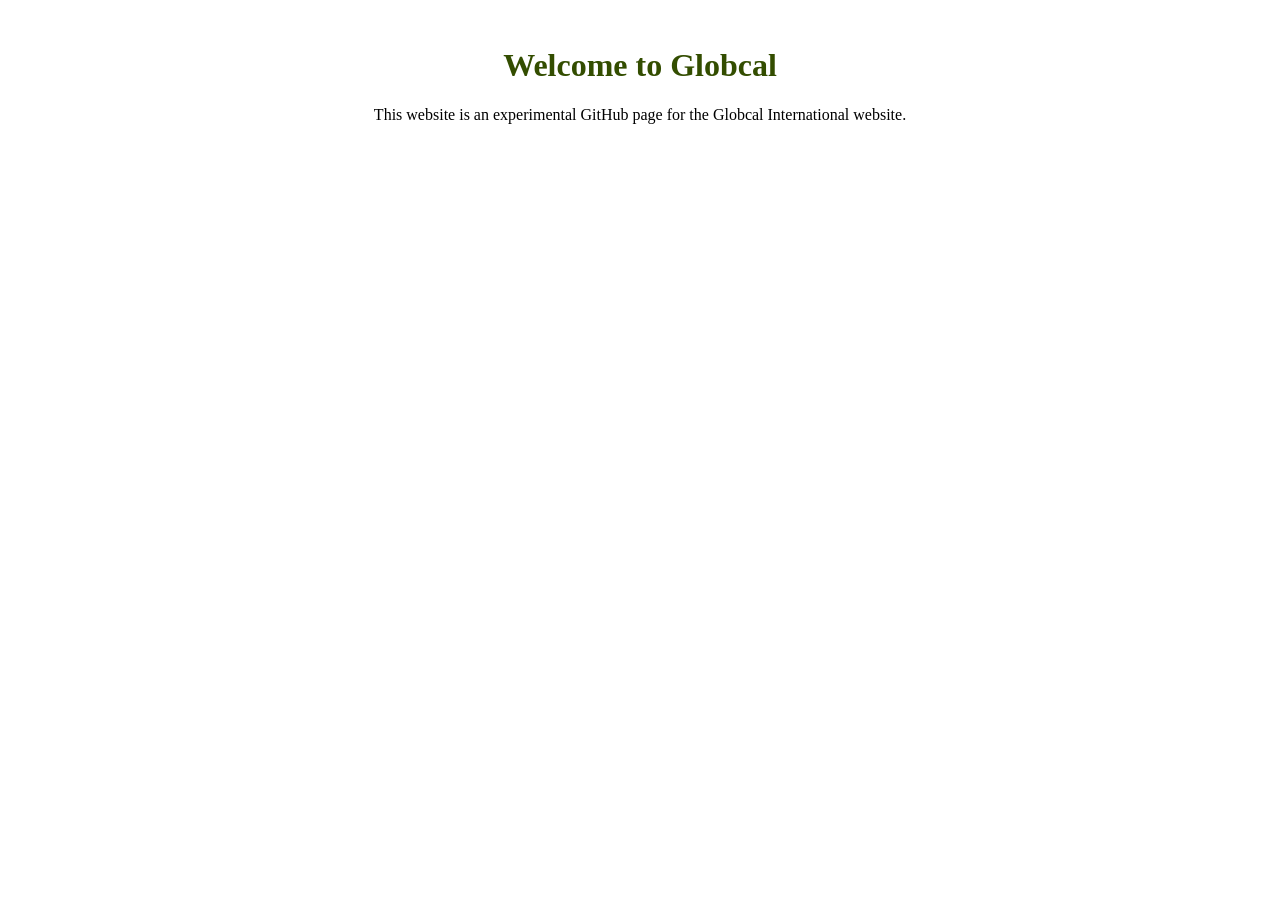
==== index.html @ 5a9773dd "Adding main index.html and styles.css files Globcal Experimental Website" ====
<!DOCTYPE html>
<html>
	<head>
		<title>
			Welcome to Globcal International
		</title>
		<meta charset="utf-8">
		<link href="css/styles.css" rel="stylesheet" type="text/css">
	</head>
	<body>
		<center>
			<br>
			<h1>
				Welcome to Globcal
			</h1>
			<p>
				This website is an experimental GitHub page for the Globcal International website.
			</p>
		<center>
	</body>
</html>
---- css/styles.css ----
h1 {
	color: #334d00;
	font-family: Segoe UI Light;
}

p {
	color: #000000;
	font-family: Segoe UI Light;
}
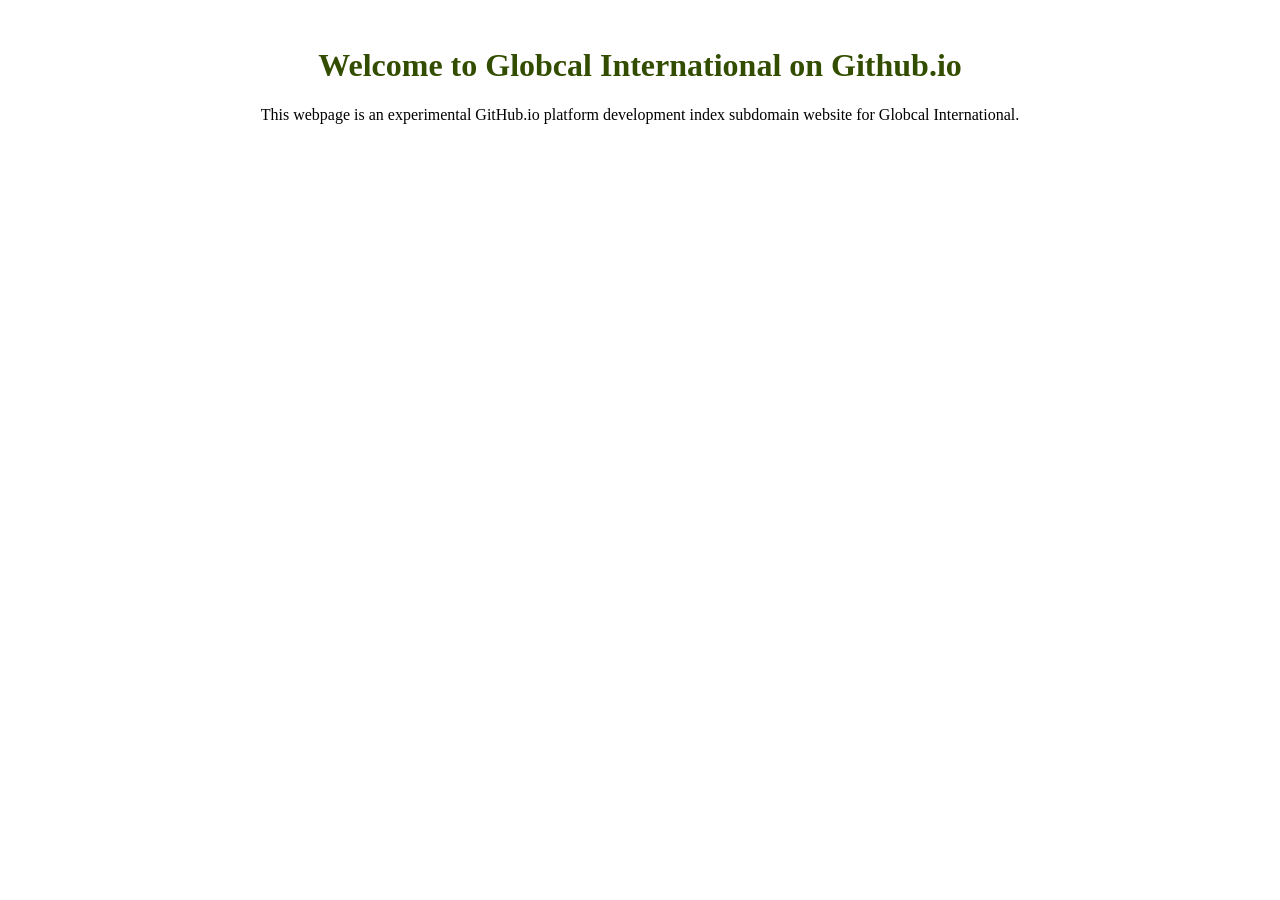
==== commit fc4f699c: "Added Google Analytics Added a Google Analytics tracking script to the HTML of the page." ====
--- a/index.html
+++ b/index.html
@@ -1,21 +1,30 @@
 <!DOCTYPE html>
 <html>
-	<head>
-		<title>
-			Welcome to Globcal International
-		</title>
-		<meta charset="utf-8">
-		<link href="css/styles.css" rel="stylesheet" type="text/css">
-	</head>
+<head>
+<title>	Welcome to Globcal International</title>
+<meta charset="utf-8">
+<link href="css/styles.css" rel="stylesheet" type="text/css">
+		
+<!-- Global site tag (gtag.js) - Google Analytics -->
+<script async src="https://www.googletagmanager.com/gtag/js?id=UA-64254729-25"></script>
+<script>
+  window.dataLayer = window.dataLayer || [];
+  function gtag(){dataLayer.push(arguments);}
+  gtag('js', new Date());
+
+  gtag('config', 'UA-64254729-25');
+</script>
+
+</head>
 	<body>
 		<center>
 			<br>
 			<h1>
-				Welcome to Globcal
+				Welcome to Globcal International on Github.io
 			</h1>
 			<p>
-				This website is an experimental GitHub page for the Globcal International website.
+				This webpage is an experimental GitHub.io platform development index subdomain website for Globcal International.
 			</p>
 		<center>
 	</body>
-</html>+</html>
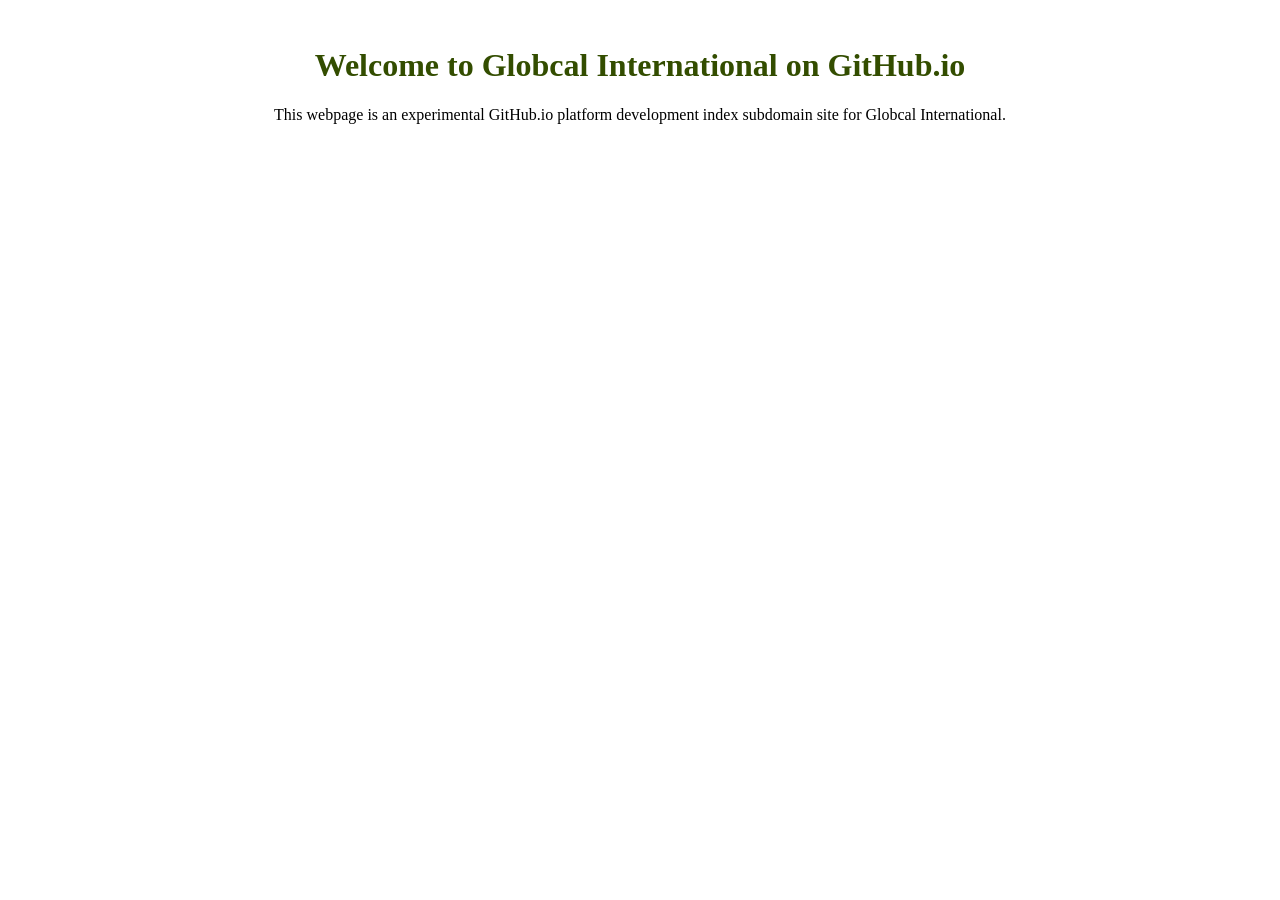
==== commit 43cd453f: "Update index.html" ====
--- a/index.html
+++ b/index.html
@@ -20,10 +20,10 @@
 		<center>
 			<br>
 			<h1>
-				Welcome to Globcal International on Github.io
+				Welcome to Globcal International on GitHub.io
 			</h1>
 			<p>
-				This webpage is an experimental GitHub.io platform development index subdomain website for Globcal International.
+				This webpage is an experimental GitHub.io platform development index subdomain site for Globcal International.
 			</p>
 		<center>
 	</body>
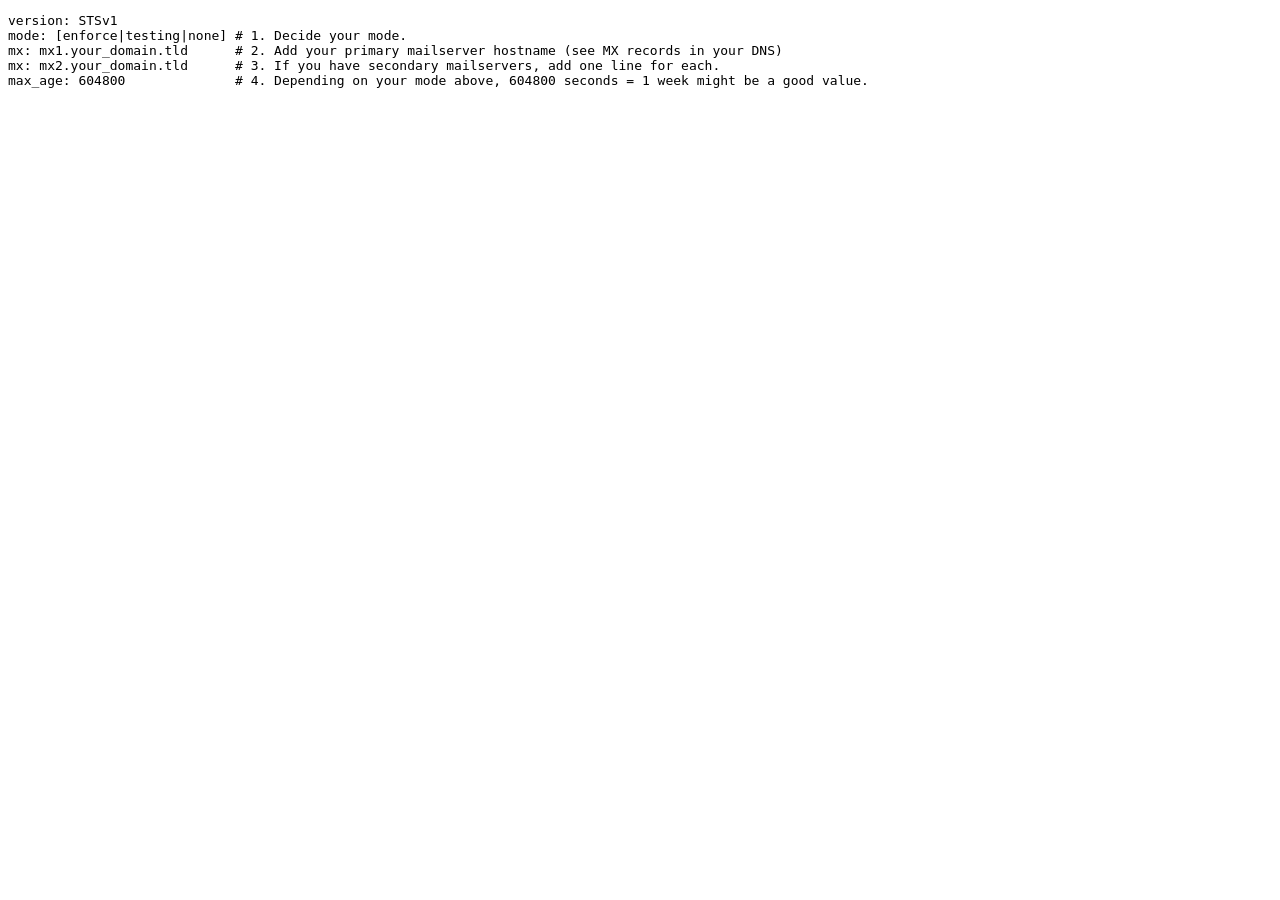
==== commit 43baa4dd: "Initial commit" ====
--- a/index.html
+++ b/index.html
@@ -1,30 +1,6 @@
 <!DOCTYPE html>
-<html>
-<head>
-<title>	Welcome to Globcal International</title>
 <meta charset="utf-8">
-<link href="css/styles.css" rel="stylesheet" type="text/css">
-		
-<!-- Global site tag (gtag.js) - Google Analytics -->
-<script async src="https://www.googletagmanager.com/gtag/js?id=UA-64254729-25"></script>
-<script>
-  window.dataLayer = window.dataLayer || [];
-  function gtag(){dataLayer.push(arguments);}
-  gtag('js', new Date());
-
-  gtag('config', 'UA-64254729-25');
-</script>
-
-</head>
-	<body>
-		<center>
-			<br>
-			<h1>
-				Welcome to Globcal International on GitHub.io
-			</h1>
-			<p>
-				This webpage is an experimental GitHub.io platform development index subdomain site for Globcal International.
-			</p>
-		<center>
-	</body>
-</html>
+<meta name="robots" content="noindex">
+<title>Redirecting to .well-known/mta-sts.txt</title>
+<meta http-equiv="refresh" content="0; URL=.well-known/mta-sts.txt">
+<link rel="canonical" href=".well-known/mta-sts.txt">
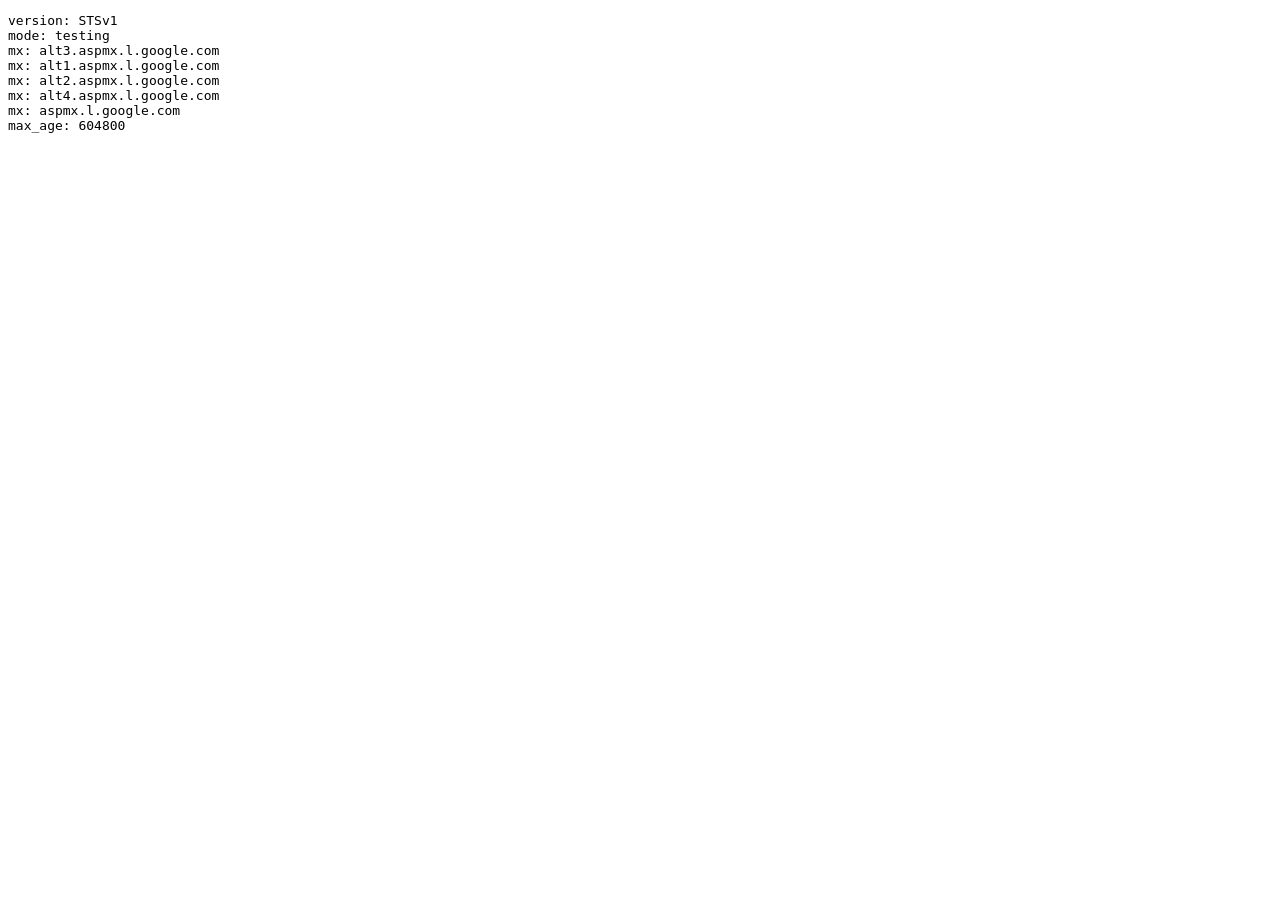
==== commit 3e9e26b1: "Updated sections" ====
--- a/index.html
+++ b/index.html
@@ -4,3 +4,27 @@
 <title>Redirecting to .well-known/mta-sts.txt</title>
 <meta http-equiv="refresh" content="0; URL=.well-known/mta-sts.txt">
 <link rel="canonical" href=".well-known/mta-sts.txt">
+<head>
+<meta http-equiv='Content-Type' content='text/html; charset=UTF-8'>
+<meta http-equiv='X-UA-Compatible' content='IE=edge'>
+
+<meta name='MobileOptimized' content='width'>
+<meta name='HandheldFriendly' content='true'>
+<meta name='format-detection' content='telephone=yes'>
+<meta name='viewport' content='width=device-width, height=device-height, initial-scale=1, maximum-scale=1'>
+    
+<meta name="google" content="nositelinkssearchbox">
+<meta name="robots" content="noindex, follow">
+<meta name="robots" content="noarchive">
+    
+    
+</head>
+    
+<body>
+<h1>Globcal International GitHub Server</h1>
+    
+<p>This server is part of our content delivery network, it is not for browsing our WebSite, Domain, or WebPages. If this page does not automatically redirect you to our website you can <a href="https://www.globcal.net/"> click here</a> to get redirected.</p>
+    
+</body>
+    
+</html>  
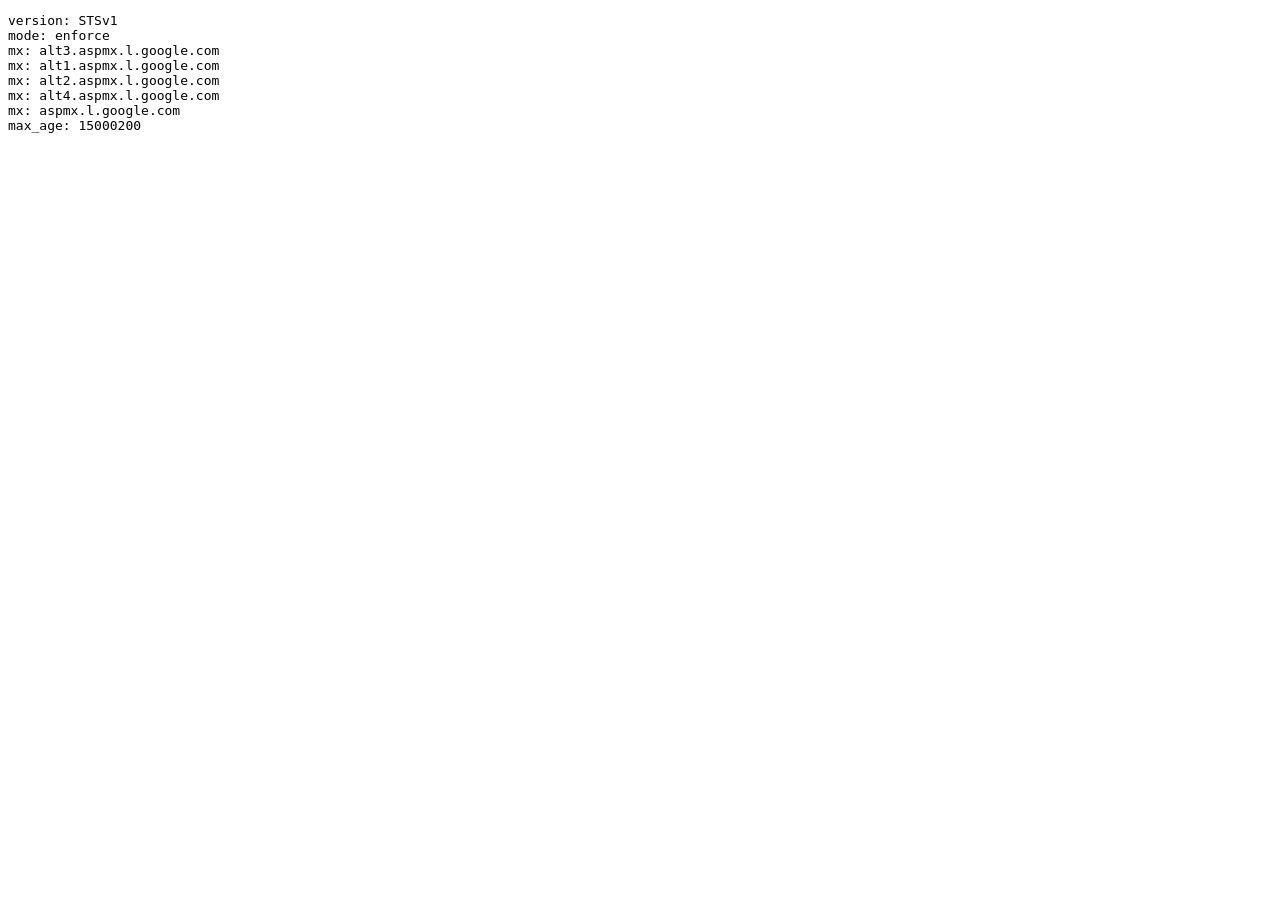
==== commit 8ad0d0eb: "Added tags" ====
--- a/index.html
+++ b/index.html
@@ -14,8 +14,17 @@
 <meta name='viewport' content='width=device-width, height=device-height, initial-scale=1, maximum-scale=1'>
     
 <meta name="google" content="nositelinkssearchbox">
-<meta name="robots" content="noindex, follow">
 <meta name="robots" content="noarchive">
+
+<!-- Google tag (gtag.js) -->
+<script async src="https://www.googletagmanager.com/gtag/js?id=G-YG78FL97EQ"></script>
+<script>
+  window.dataLayer = window.dataLayer || [];
+  function gtag(){dataLayer.push(arguments);}
+  gtag('js', new Date());
+
+  gtag('config', 'G-YG78FL97EQ');
+</script>
     
     
 </head>
